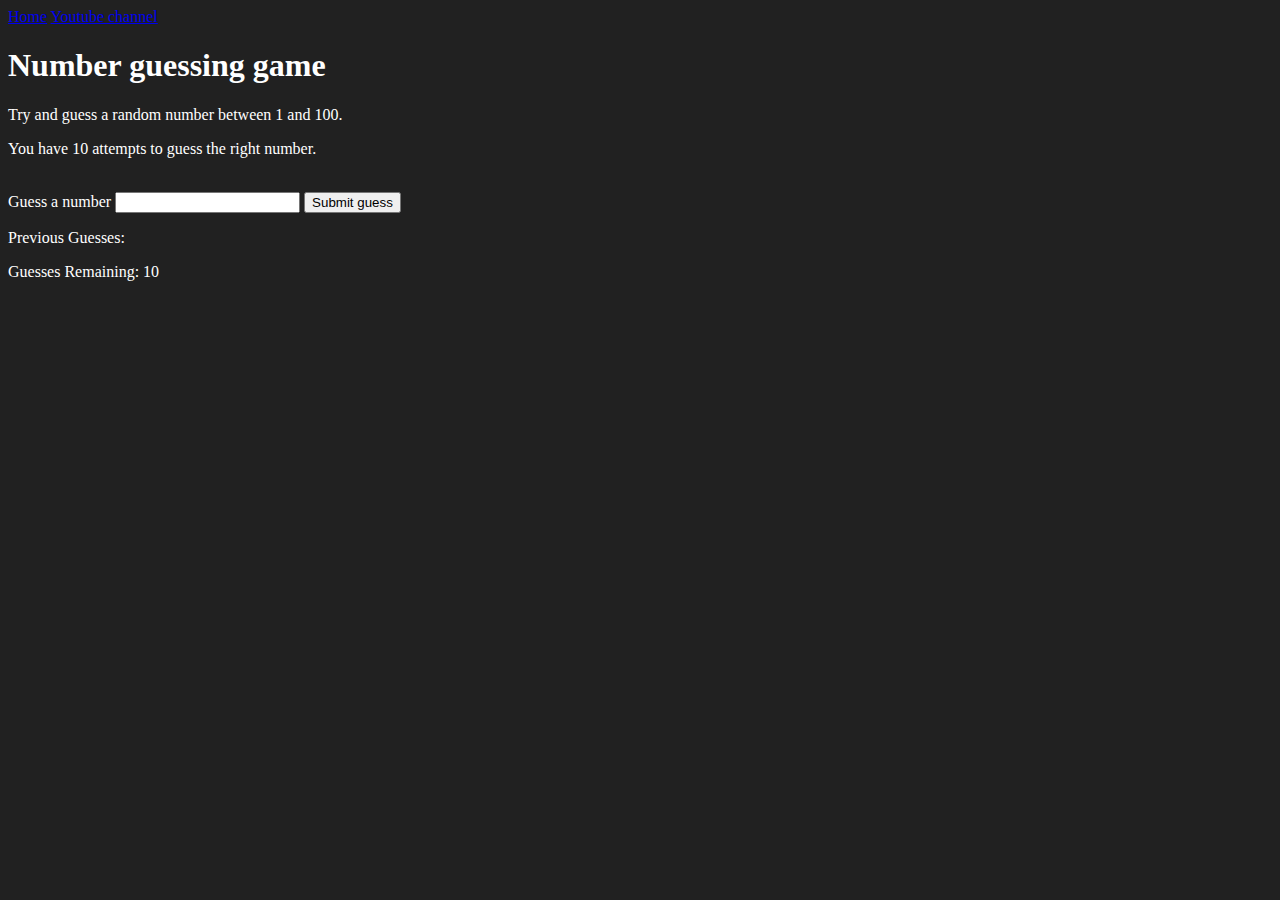
==== 07_projects/digital_clock/index.html @ d914642a "Guessing Game" ====
<!DOCTYPE html>
<html lang="en">
<head>
    <meta charset="UTF-8">
    <meta name="viewport" content="width=device-width, initial-scale=1.0">
    <meta http-equiv="X-UA-Compatible" content="ie=edge">
    <title>Number Guessing Game</title>
    <link rel="stylesheet" href="style.css">
    <link rel="stylesheet" href="../styles.css">
</head>
<body style="background-color:#212121; color:#fff;">
  <nav>
    <a href="/" aria-current="page">Home</a>
    <a target="_blank" href="https://www.youtube.com/@chaiaurcode"
      >Youtube channel</a
    >
  </nav>
    
    <div id="wrapper">
      <h1>Number guessing game</h1>
    <p>Try and guess a random number between 1 and 100.</p>
    <p>You have 10 attempts to guess the right number.</p>
    </br>
        <form class="form">
            <label2 for="guessField" id="guess">Guess a number</label>
            <input type="text" id="guessField" class="guessField">
            <input type="submit" id="subt" value="Submit guess" class="guessSubmit">
        </form>

        <div class="resultParas">
            <p >Previous Guesses: <span class="guesses"></span></p>
            <p >Guesses Remaining: <span class="lastResult">10</span></p>
            <p class="lowOrHi"></p>
        </div>
    </div>
    <script src="chaiaurcode.js"></script>
</body>
</html>
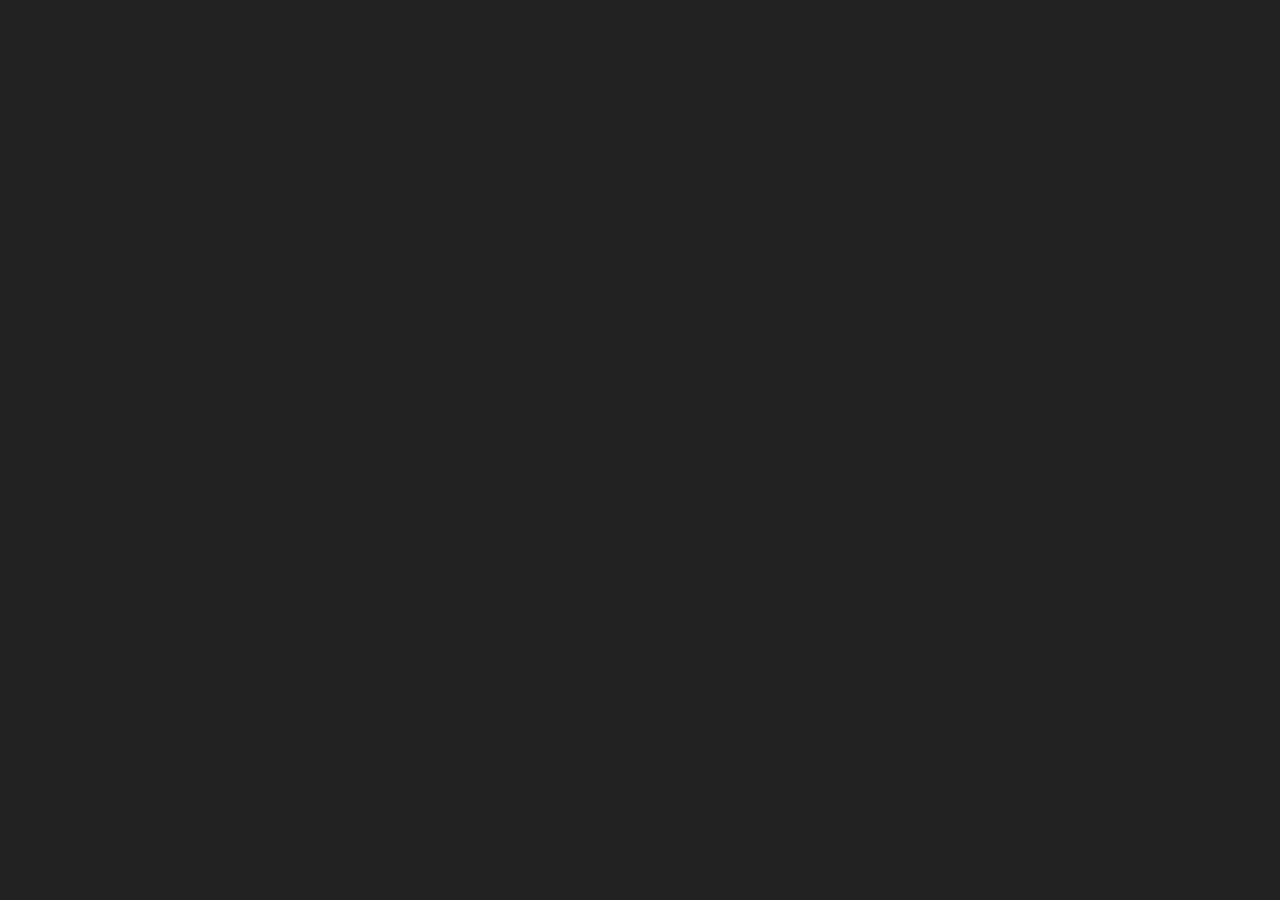
==== commit 0756436d: "digital clock" ====
--- a/07_projects/digital_clock/index.html
+++ b/07_projects/digital_clock/index.html
@@ -1,38 +1,30 @@
 <!DOCTYPE html>
 <html lang="en">
-<head>
-    <meta charset="UTF-8">
-    <meta name="viewport" content="width=device-width, initial-scale=1.0">
-    <meta http-equiv="X-UA-Compatible" content="ie=edge">
-    <title>Number Guessing Game</title>
-    <link rel="stylesheet" href="style.css">
-    <link rel="stylesheet" href="../styles.css">
-</head>
-<body style="background-color:#212121; color:#fff;">
-  <nav>
-    <a href="/" aria-current="page">Home</a>
-    <a target="_blank" href="https://www.youtube.com/@chaiaurcode"
-      >Youtube channel</a
-    >
-  </nav>
-    
-    <div id="wrapper">
-      <h1>Number guessing game</h1>
-    <p>Try and guess a random number between 1 and 100.</p>
-    <p>You have 10 attempts to guess the right number.</p>
-    </br>
-        <form class="form">
-            <label2 for="guessField" id="guess">Guess a number</label>
-            <input type="text" id="guessField" class="guessField">
-            <input type="submit" id="subt" value="Submit guess" class="guessSubmit">
-        </form>
-
-        <div class="resultParas">
-            <p >Previous Guesses: <span class="guesses"></span></p>
-            <p >Guesses Remaining: <span class="lastResult">10</span></p>
-            <p class="lowOrHi"></p>
-        </div>
-    </div>
-    <script src="chaiaurcode.js"></script>
-</body>
-</html>+  <head>
+    <meta charset="UTF-8" />
+    <meta name="viewport" content="width=device-width, initial-scale=1.0" />
+    <meta http-equiv="X-UA-Compatible" content="ie=edge" />
+    <link rel="stylesheet" type="text/css" href="../styles.css" />
+    <title>Your Local Time</title>
+    <style>
+      body {
+        background-color: #212121;
+        color: #fff;
+      }
+      .center {
+        display: flex;
+        height: 100vh;
+        justify-content: center;
+        align-items: center;
+        flex-direction: column;
+      }
+      #clock {
+        font-size: 40px;
+        background-color: orange;
+        padding: 20px 50px;
+        margin-top: 10px;
+        border-radius: 10px;
+      }
+    </style>
+  </head>
+  <body>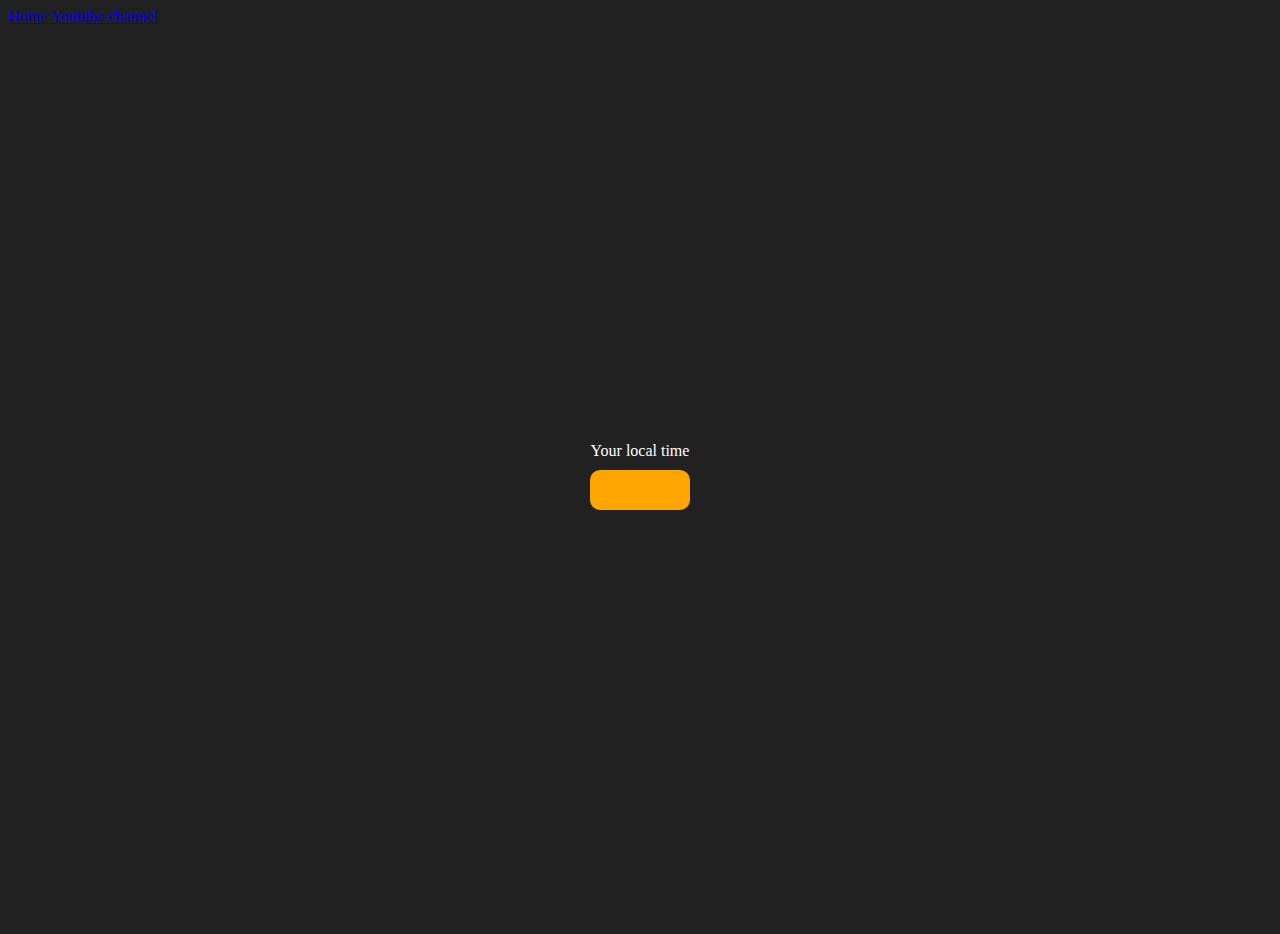
==== commit ef37fe3c: "body" ====
--- a/07_projects/digital_clock/index.html
+++ b/07_projects/digital_clock/index.html
@@ -27,4 +27,17 @@
       }
     </style>
   </head>
-  <body>+  <body>
+    <nav>
+      <a href="/" aria-current="page">Home</a>
+      <a target="_blank" href="https://www.youtube.com/@chaiaurcode"
+        >Youtube channel</a
+      >
+    </nav>
+    <div class="center">
+      <div id="banner"><span>Your local time</span></div>
+      <div id="clock"></div>
+    </div>
+    <script src="chaiaurcode.js"></script>
+  </body>
+</html>
